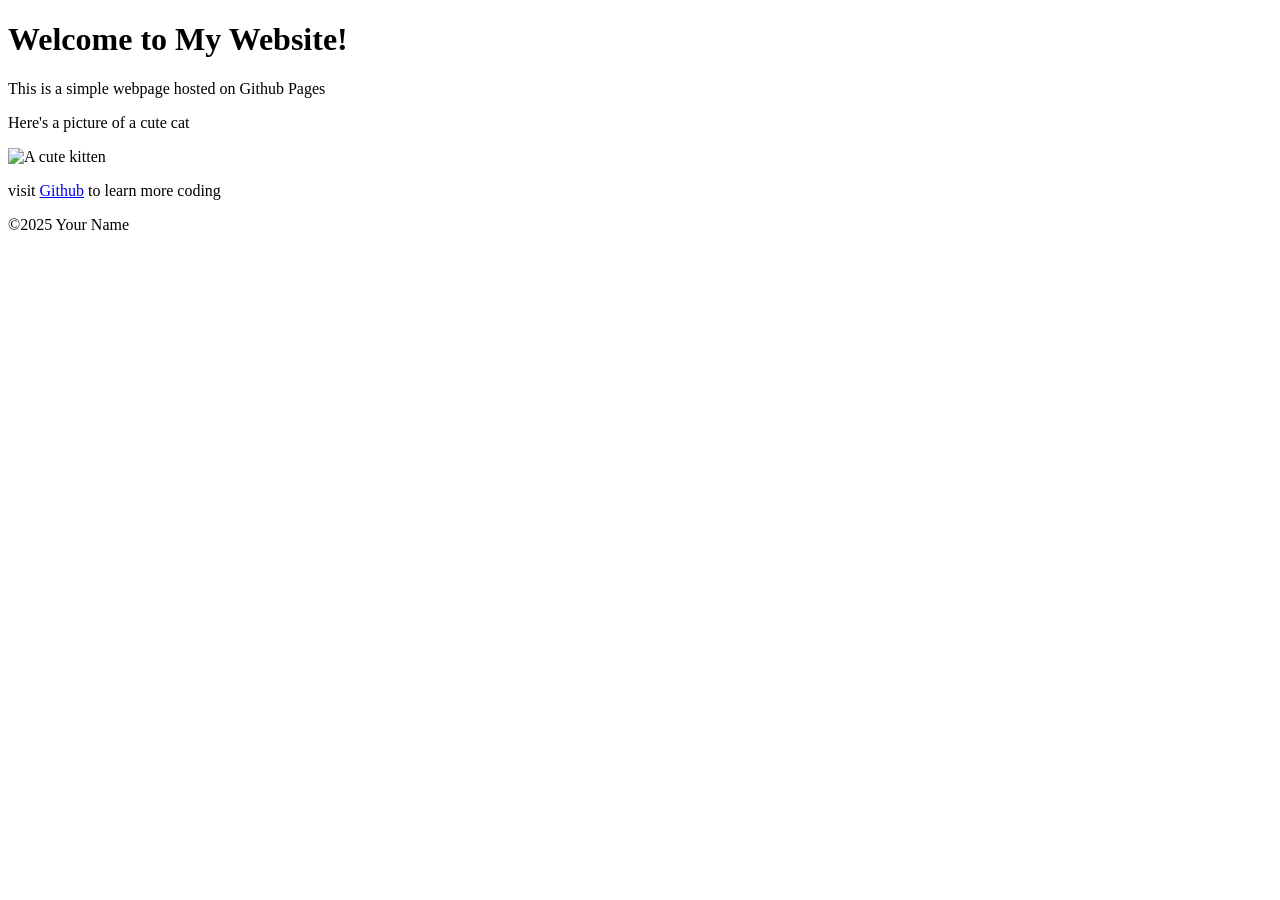
==== index.html @ b7053bab "initial commit" ====
<!DOCTYPE html>

<html lang="en">
    <head>
        <meta charset="UTF-8">
        <meta name="viewport" content="width=device-width, intial-scale=1.0">
        <title> MY FIRST GITHUB PAGE</title>
    </head>
    <body>
        <header>
            <h1>Welcome to My Website!</h1>
        </header>

        <main>
            <p> This is a simple webpage hosted on Github Pages </p>
            <p>Here's a picture of a cute cat</p>
            <img src="https://placekitten.com/200/300"alt=" A cute kitten">
                 <p>visit <a href="https://github.com">Github</a> to learn more coding</p>
       </main>



       <footer>
        <p>&copy;2025 Your Name</p>
       </footer>
    </body>
</html>
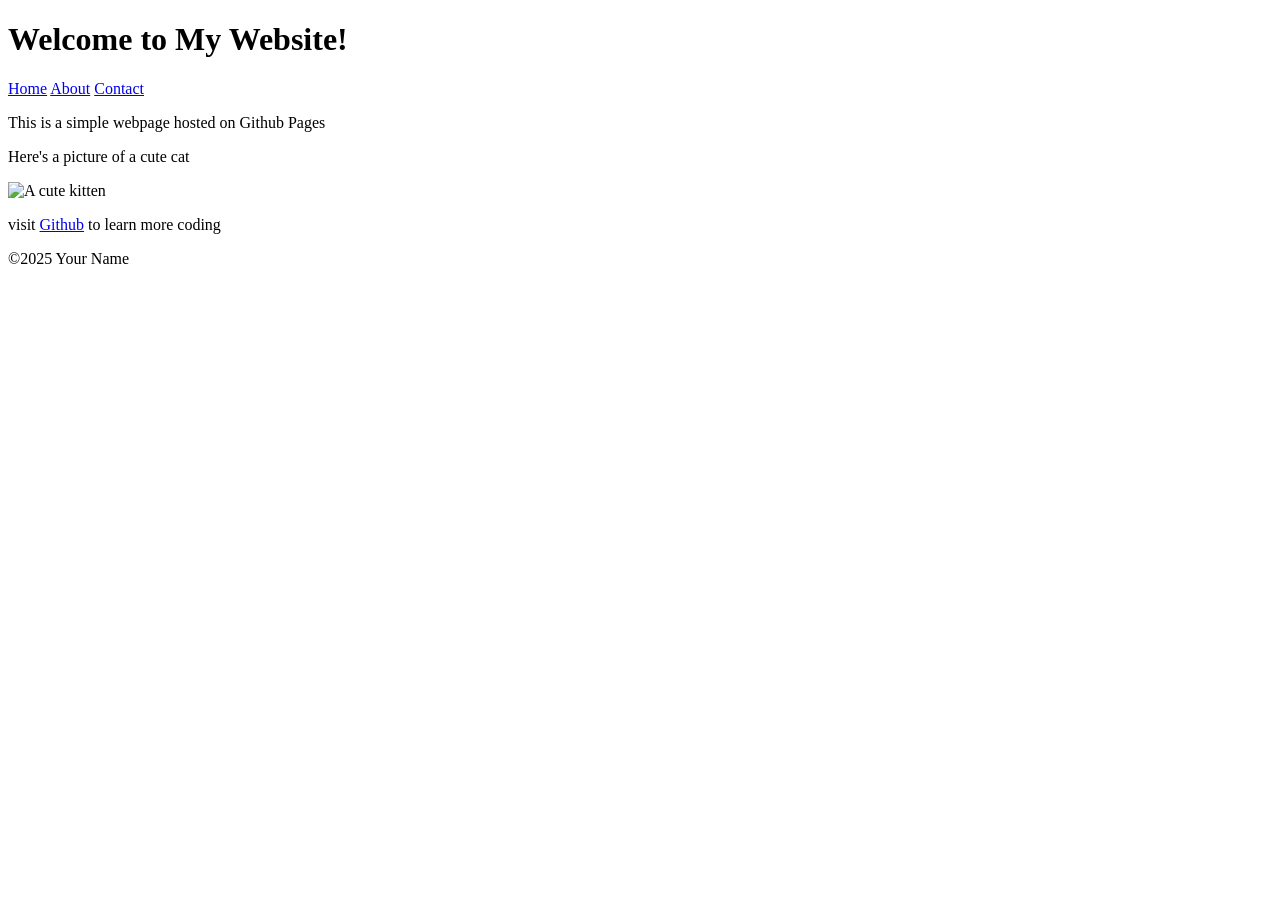
==== commit 4c09671d: "added About and Contact pages with navigation" ====
--- a/index.html
+++ b/index.html
@@ -9,6 +9,11 @@
     <body>
         <header>
             <h1>Welcome to My Website!</h1>
+            <nav>
+                <a href="index.html">Home</a>
+                <a href="about.html">About</a>
+                <a href="contact.html">Contact</a>
+            </nav>
         </header>
 
         <main>
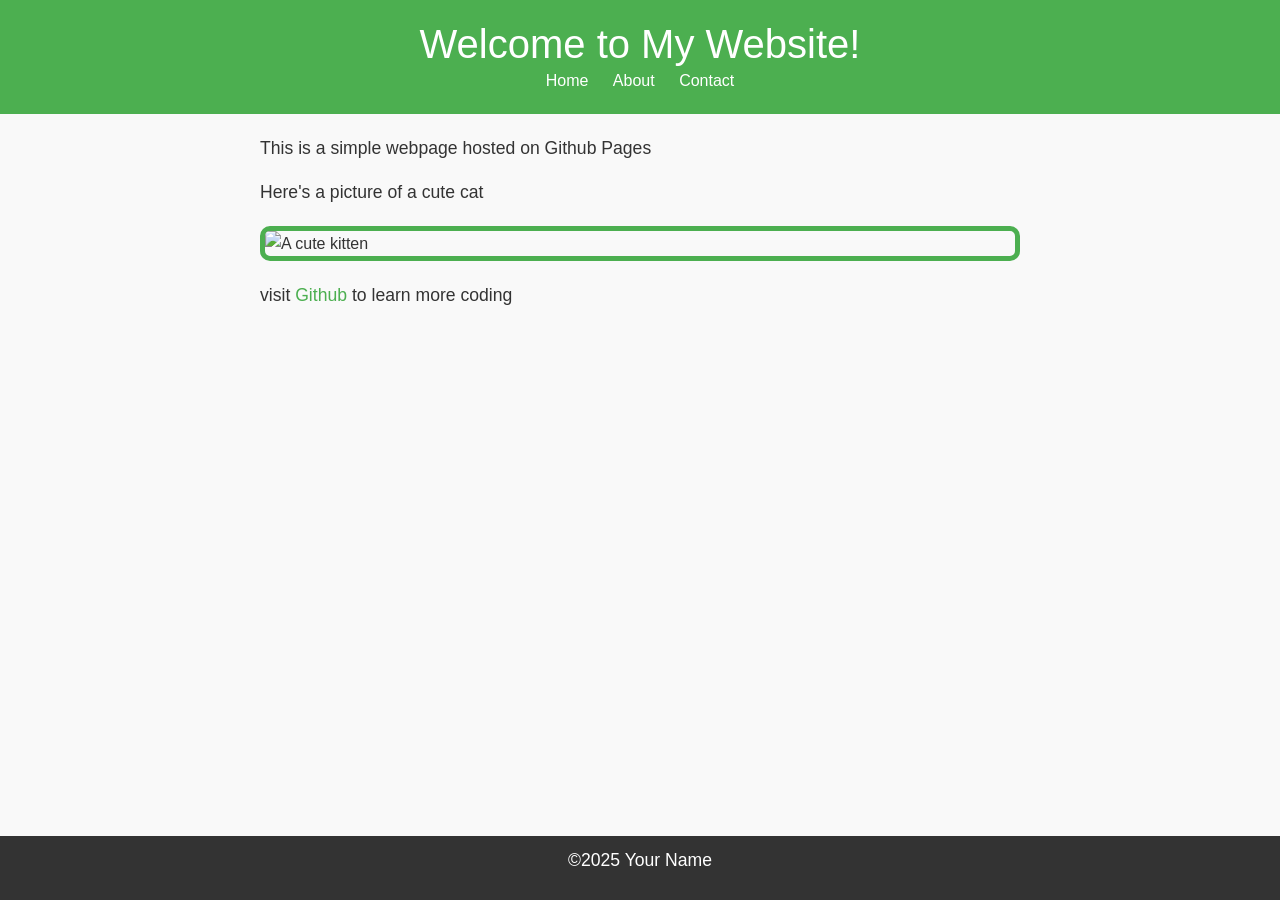
==== commit f580a756: "Add files via upload" ====
--- a/index.html
+++ b/index.html
@@ -1,32 +1,39 @@
-<!DOCTYPE html>
-
-<html lang="en">
-    <head>
-        <meta charset="UTF-8">
-        <meta name="viewport" content="width=device-width, intial-scale=1.0">
-        <title> MY FIRST GITHUB PAGE</title>
-    </head>
-    <body>
-        <header>
-            <h1>Welcome to My Website!</h1>
-            <nav>
-                <a href="index.html">Home</a>
-                <a href="about.html">About</a>
-                <a href="contact.html">Contact</a>
-            </nav>
-        </header>
-
-        <main>
-            <p> This is a simple webpage hosted on Github Pages </p>
-            <p>Here's a picture of a cute cat</p>
-            <img src="https://placekitten.com/200/300"alt=" A cute kitten">
-                 <p>visit <a href="https://github.com">Github</a> to learn more coding</p>
-       </main>
-
-
-
-       <footer>
-        <p>&copy;2025 Your Name</p>
-       </footer>
-    </body>
+<!DOCTYPE html>
+
+<html lang="en">
+    <head>
+        <meta charset="UTF-8">
+        <meta name="viewport" content="width=device-width, intial-scale=1.0">
+        <title> MY FIRST GITHUB PAGE</title>
+        <!-- Bootstrap CSS -->
+<link href="https://cdn.jsdelivr.net/npm/bootstrap@5.3.0/dist/css/bootstrap.min.css" rel="stylesheet">
+        <!--Custom CSS-->
+        <link rel="stylesheet" href="styles.css">
+    </head>
+    <body>
+        <header>
+            <h1>Welcome to My Website!</h1>
+            <nav>
+                <a href="index.html">Home</a>
+                <a href="about.html">About</a>
+                <a href="contact.html">Contact</a>
+            </nav>
+        </header>
+
+        <main>
+            <p> This is a simple webpage hosted on Github Pages </p>
+            <p>Here's a picture of a cute cat</p>
+            <img src="https://placekitten.com/200/300"alt=" A cute kitten">
+                 <p>visit <a href="https://github.com">Github</a> to learn more coding</p>
+       </main>
+
+
+
+       <footer>
+        <p>&copy;2025 Your Name</p>
+       </footer>
+      <!-- Bootstrap JS -->
+<script src="https://cdn.jsdelivr.net/npm/@popperjs/core@2.11.6/dist/umd/popper.min.js"></script>
+<script src="https://cdn.jsdelivr.net/npm/bootstrap@5.3.0/dist/js/bootstrap.min.js"></script> 
+    </body>
 </html>
--- a/styles.css
+++ b/styles.css
@@ -0,0 +1,71 @@
+body {
+    font-family: Arial, sans-serif;
+    color: #333;
+    background-color: #f9f9f9;
+    margin: 0;
+    padding: 0;
+    line-height: 1.6;
+}
+header {
+    background-color: #4CAF50;
+    color: white;
+    padding: 20px;
+    text-align: center;
+}
+
+header h1 {
+    margin: 0;
+}
+
+nav a {
+    color: white;
+    text-decoration: none;
+    margin: 0 10px;
+}
+
+nav a:hover {
+    text-decoration: underline;
+}
+main {
+    padding: 20px;
+    max-width: 800px;
+    margin: 0 auto;
+}
+
+main img {
+    max-width: 100%;
+    height: auto;
+    display: block;
+    margin: 20px 0;
+}
+footer {
+    background-color: #333;
+    color: white;
+    text-align: center;
+    padding: 10px;
+    position: fixed;
+    bottom: 0;
+    width: 100%;
+}
+p {
+    font-size: 1.1em;
+}
+
+a {
+    color: #4CAF50;
+    text-decoration: none;
+}
+
+a:hover {
+    text-decoration: underline;
+}
+
+img {
+    border: 5px solid #4CAF50;
+    border-radius: 10px;
+}
+
+main a[href^="mailto:"] {
+    color: #ff5722;
+    font-weight: bold;
+}
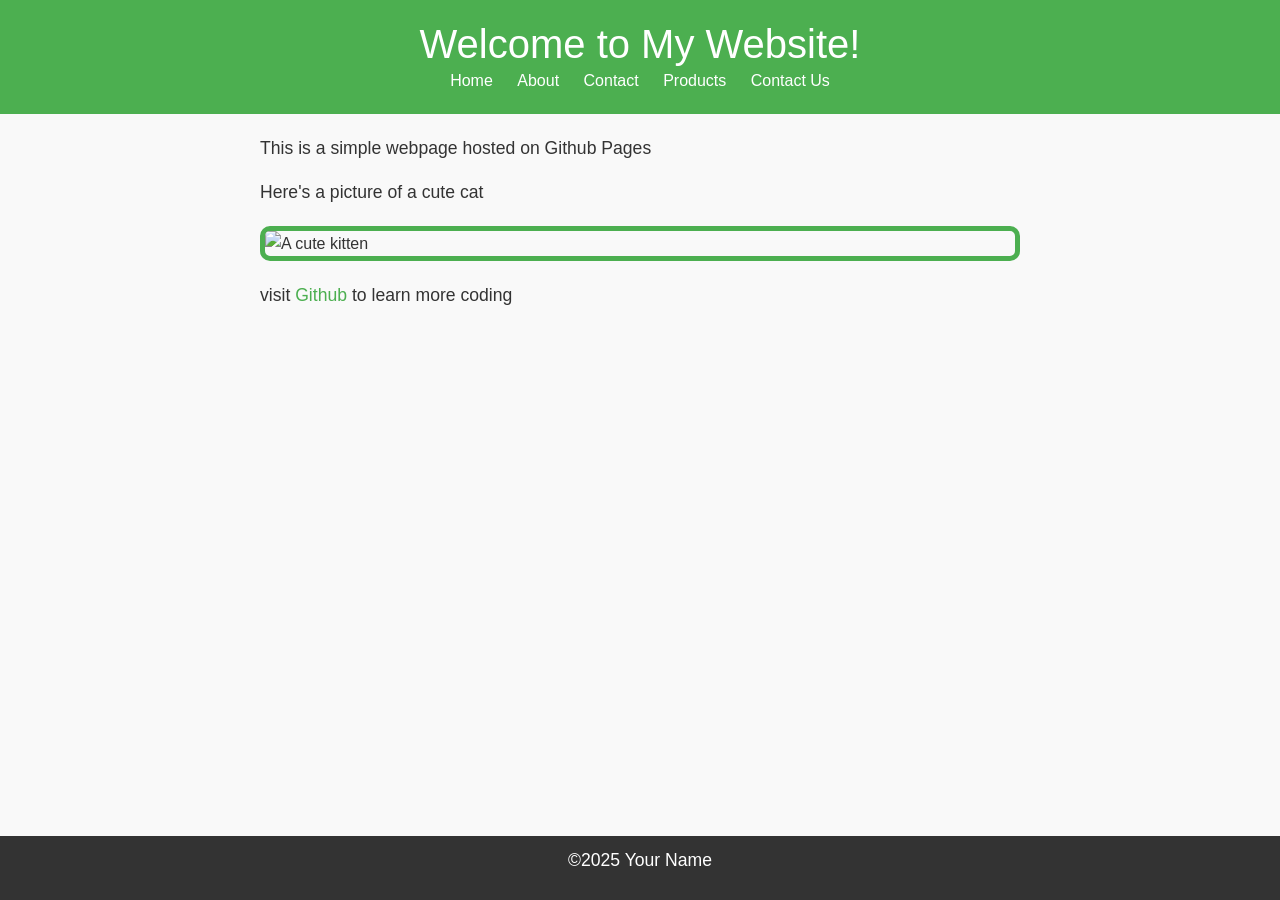
==== commit f4c57086: "Add files via upload" ====
--- a/index.html
+++ b/index.html
@@ -17,6 +17,8 @@
                 <a href="index.html">Home</a>
                 <a href="about.html">About</a>
                 <a href="contact.html">Contact</a>
+                <a href="products.html">Products</a>
+                <a href="contact-2.html">Contact Us</a>
             </nav>
         </header>
 
